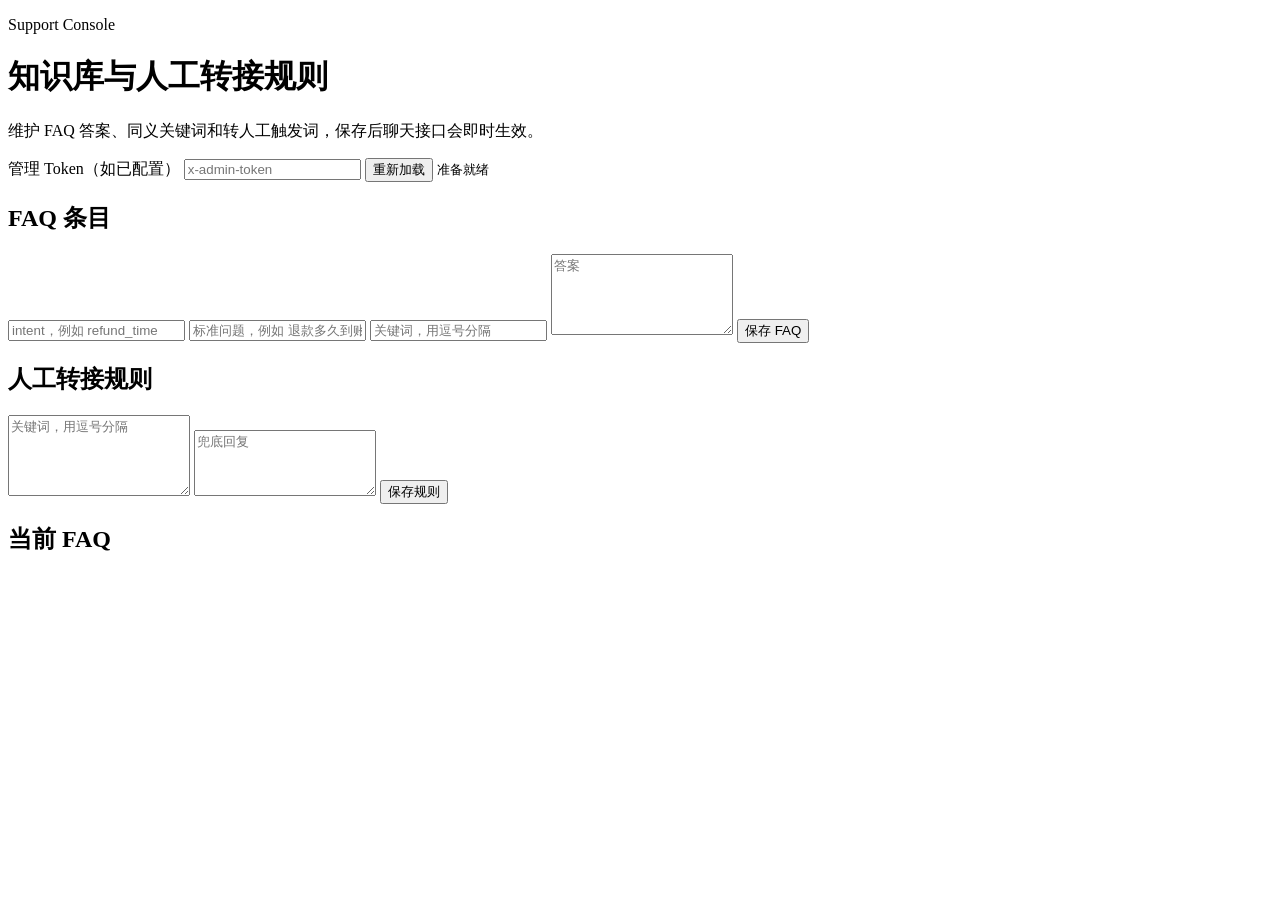
==== app/static/admin.html @ 50d8bb63 "feat: 管理后台页面 + 数据存储" ====
<!doctype html>
<html lang="zh-CN">
  <head>
    <meta charset="utf-8" />
    <meta name="viewport" content="width=device-width, initial-scale=1" />
    <title>智能客服管理后台</title>
    <link rel="stylesheet" href="/static/admin.css" />
  </head>
  <body>
    <main class="admin-shell">
      <header class="admin-hero">
        <p class="eyebrow">Support Console</p>
        <h1>知识库与人工转接规则</h1>
        <p>维护 FAQ 答案、同义关键词和转人工触发词，保存后聊天接口会即时生效。</p>
      </header>

      <section class="panel token-panel">
        <label>
          管理 Token（如已配置）
          <input id="adminToken" type="password" autocomplete="off" placeholder="x-admin-token" />
        </label>
        <button id="reloadData" type="button">重新加载</button>
        <small id="statusText">准备就绪</small>
      </section>

      <section class="grid">
        <form id="faqForm" class="panel">
          <h2>FAQ 条目</h2>
          <input id="faqIntent" required placeholder="intent，例如 refund_time" />
          <input id="faqQuestion" required placeholder="标准问题，例如 退款多久到账？" />
          <input id="faqKeywords" placeholder="关键词，用逗号分隔" />
          <textarea id="faqAnswer" required rows="5" placeholder="答案"></textarea>
          <button type="submit">保存 FAQ</button>
        </form>

        <form id="settingsForm" class="panel">
          <h2>人工转接规则</h2>
          <textarea id="humanKeywords" rows="5" placeholder="关键词，用逗号分隔"></textarea>
          <textarea id="fallbackReply" required rows="4" placeholder="兜底回复"></textarea>
          <button type="submit">保存规则</button>
        </form>
      </section>

      <section class="panel">
        <h2>当前 FAQ</h2>
        <div id="faqList" class="faq-list"></div>
      </section>
    </main>

    <script src="/static/admin.js"></script>
  </body>
</html>
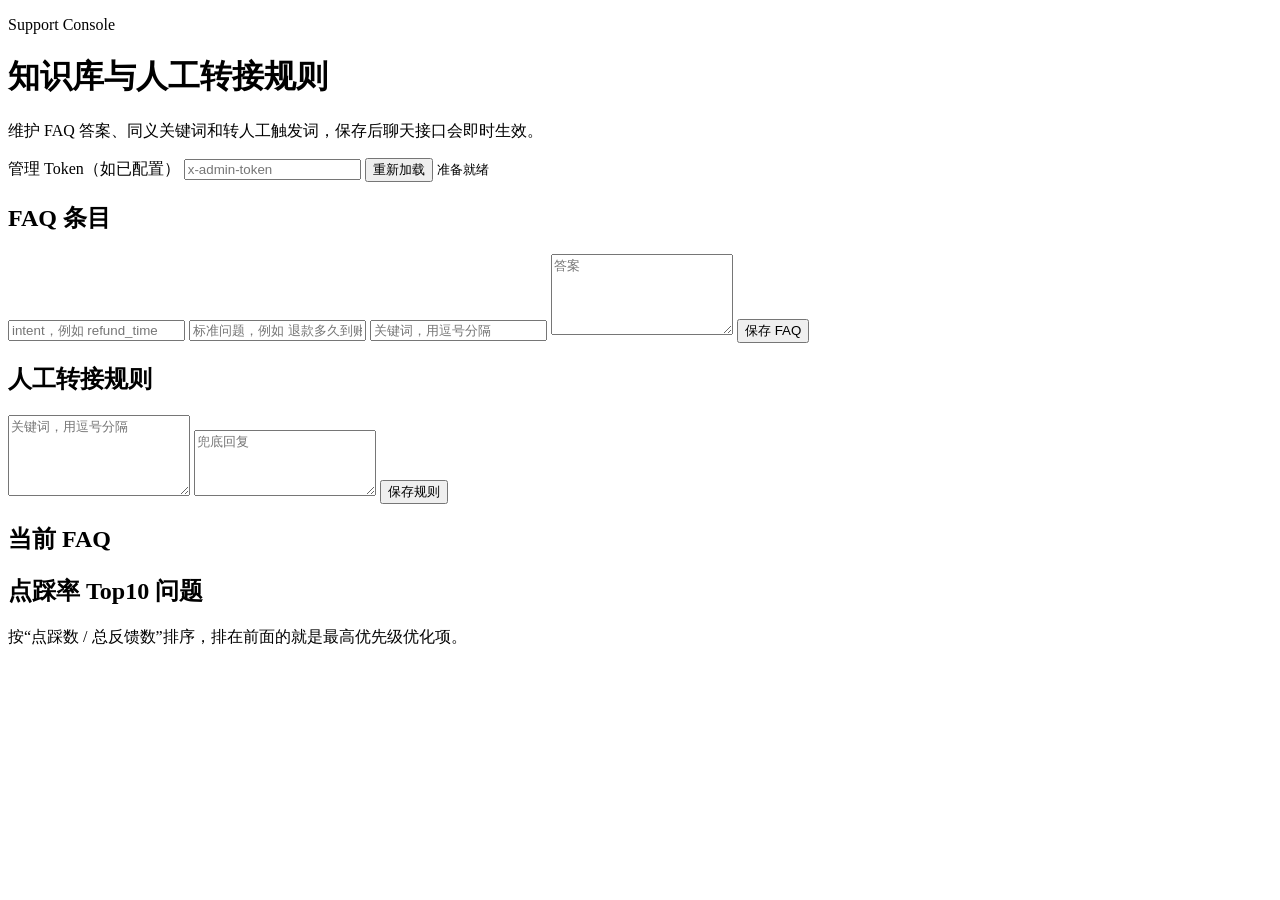
==== commit 10e56865: "新增回复反馈和反馈分析" ====
--- a/app/static/admin.html
+++ b/app/static/admin.html
@@ -4,7 +4,7 @@
     <meta charset="utf-8" />
     <meta name="viewport" content="width=device-width, initial-scale=1" />
     <title>智能客服管理后台</title>
-    <link rel="stylesheet" href="/static/admin.css" />
+    <link rel="stylesheet" href="/static/admin.css?v=feedback-1" />
   </head>
   <body>
     <main class="admin-shell">
@@ -45,8 +45,13 @@
         <h2>当前 FAQ</h2>
         <div id="faqList" class="faq-list"></div>
       </section>
+      <section class="panel">
+        <h2>点踩率 Top10 问题</h2>
+        <p class="section-note">按“点踩数 / 总反馈数”排序，排在前面的就是最高优先级优化项。</p>
+        <div id="feedbackTopList" class="feedback-top-list"></div>
+      </section>
     </main>
 
-    <script src="/static/admin.js"></script>
+    <script src="/static/admin.js?v=feedback-1"></script>
   </body>
 </html>
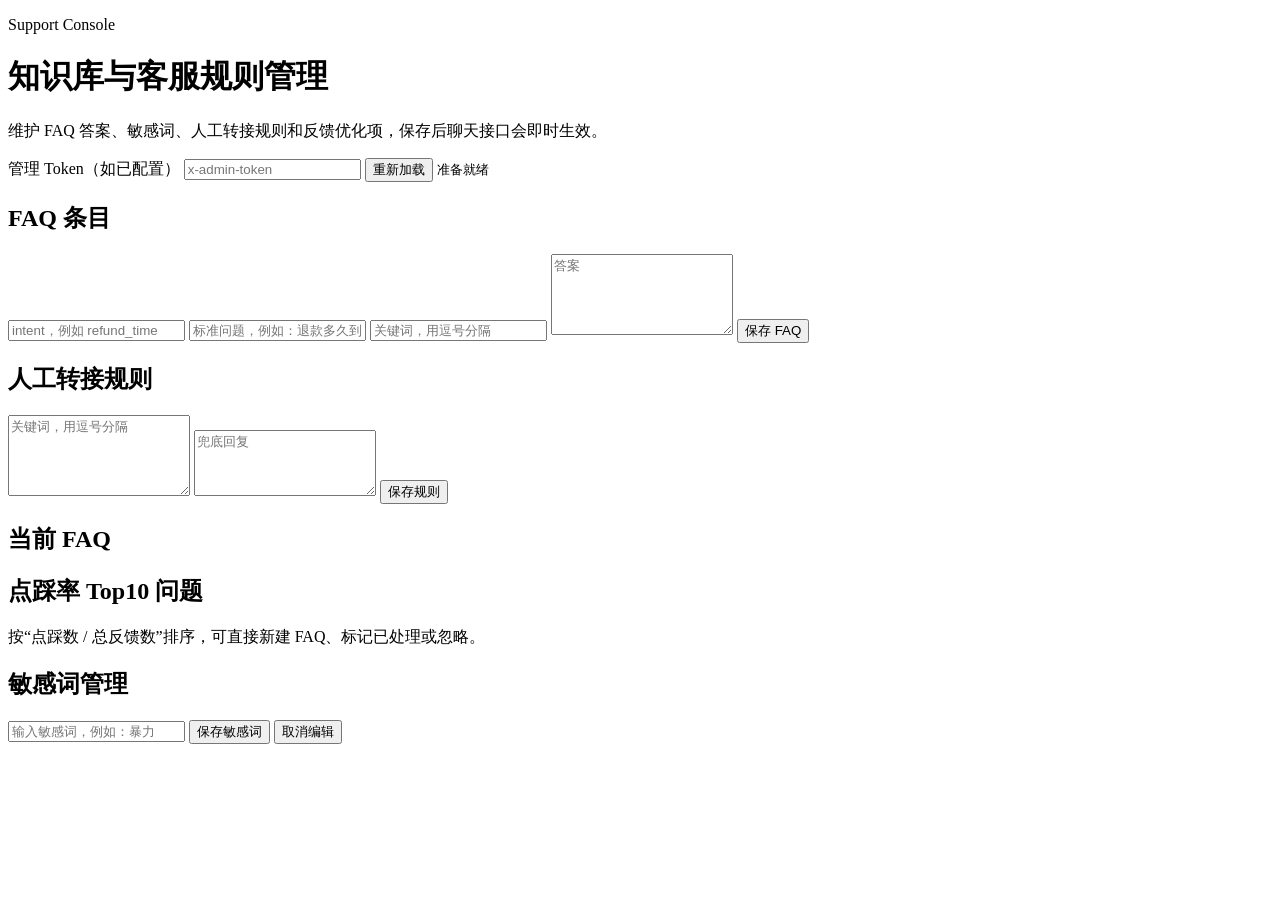
==== commit 7a483399: "feat: 新增回复反馈与反馈分析功能 feat: 新增回复反馈与反馈分析功能  - feat: 消息回复支持点赞/点踩反馈 - feat: 反馈数据收集与存储优化 - feat: 新增敏感词后台管理" ====
--- a/app/static/admin.html
+++ b/app/static/admin.html
@@ -1,17 +1,17 @@
-<!doctype html>
+﻿<!doctype html>
 <html lang="zh-CN">
   <head>
     <meta charset="utf-8" />
     <meta name="viewport" content="width=device-width, initial-scale=1" />
     <title>智能客服管理后台</title>
-    <link rel="stylesheet" href="/static/admin.css?v=feedback-1" />
+    <link rel="stylesheet" href="/static/admin.css?v=sensitive-3" />
   </head>
   <body>
     <main class="admin-shell">
       <header class="admin-hero">
         <p class="eyebrow">Support Console</p>
-        <h1>知识库与人工转接规则</h1>
-        <p>维护 FAQ 答案、同义关键词和转人工触发词，保存后聊天接口会即时生效。</p>
+        <h1>知识库与客服规则管理</h1>
+        <p>维护 FAQ 答案、敏感词、人工转接规则和反馈优化项，保存后聊天接口会即时生效。</p>
       </header>
 
       <section class="panel token-panel">
@@ -27,7 +27,7 @@
         <form id="faqForm" class="panel">
           <h2>FAQ 条目</h2>
           <input id="faqIntent" required placeholder="intent，例如 refund_time" />
-          <input id="faqQuestion" required placeholder="标准问题，例如 退款多久到账？" />
+          <input id="faqQuestion" required placeholder="标准问题，例如：退款多久到账？" />
           <input id="faqKeywords" placeholder="关键词，用逗号分隔" />
           <textarea id="faqAnswer" required rows="5" placeholder="答案"></textarea>
           <button type="submit">保存 FAQ</button>
@@ -45,13 +45,25 @@
         <h2>当前 FAQ</h2>
         <div id="faqList" class="faq-list"></div>
       </section>
+
       <section class="panel">
         <h2>点踩率 Top10 问题</h2>
-        <p class="section-note">按“点踩数 / 总反馈数”排序，排在前面的就是最高优先级优化项。</p>
+        <p class="section-note">按“点踩数 / 总反馈数”排序，可直接新建 FAQ、标记已处理或忽略。</p>
         <div id="feedbackTopList" class="feedback-top-list"></div>
+      </section>
+
+      <section class="panel">
+        <h2>敏感词管理</h2>
+        <form id="sensitiveForm" class="inline-form">
+          <input id="sensitiveWord" required placeholder="输入敏感词，例如：暴力" />
+          <input id="sensitiveOriginalWord" type="hidden" />
+          <button type="submit">保存敏感词</button>
+          <button id="cancelSensitiveEdit" class="secondary" type="button">取消编辑</button>
+        </form>
+        <div id="sensitiveList" class="sensitive-list"></div>
       </section>
     </main>
 
-    <script src="/static/admin.js?v=feedback-1"></script>
+    <script src="/static/admin.js?v=sensitive-3"></script>
   </body>
 </html>
